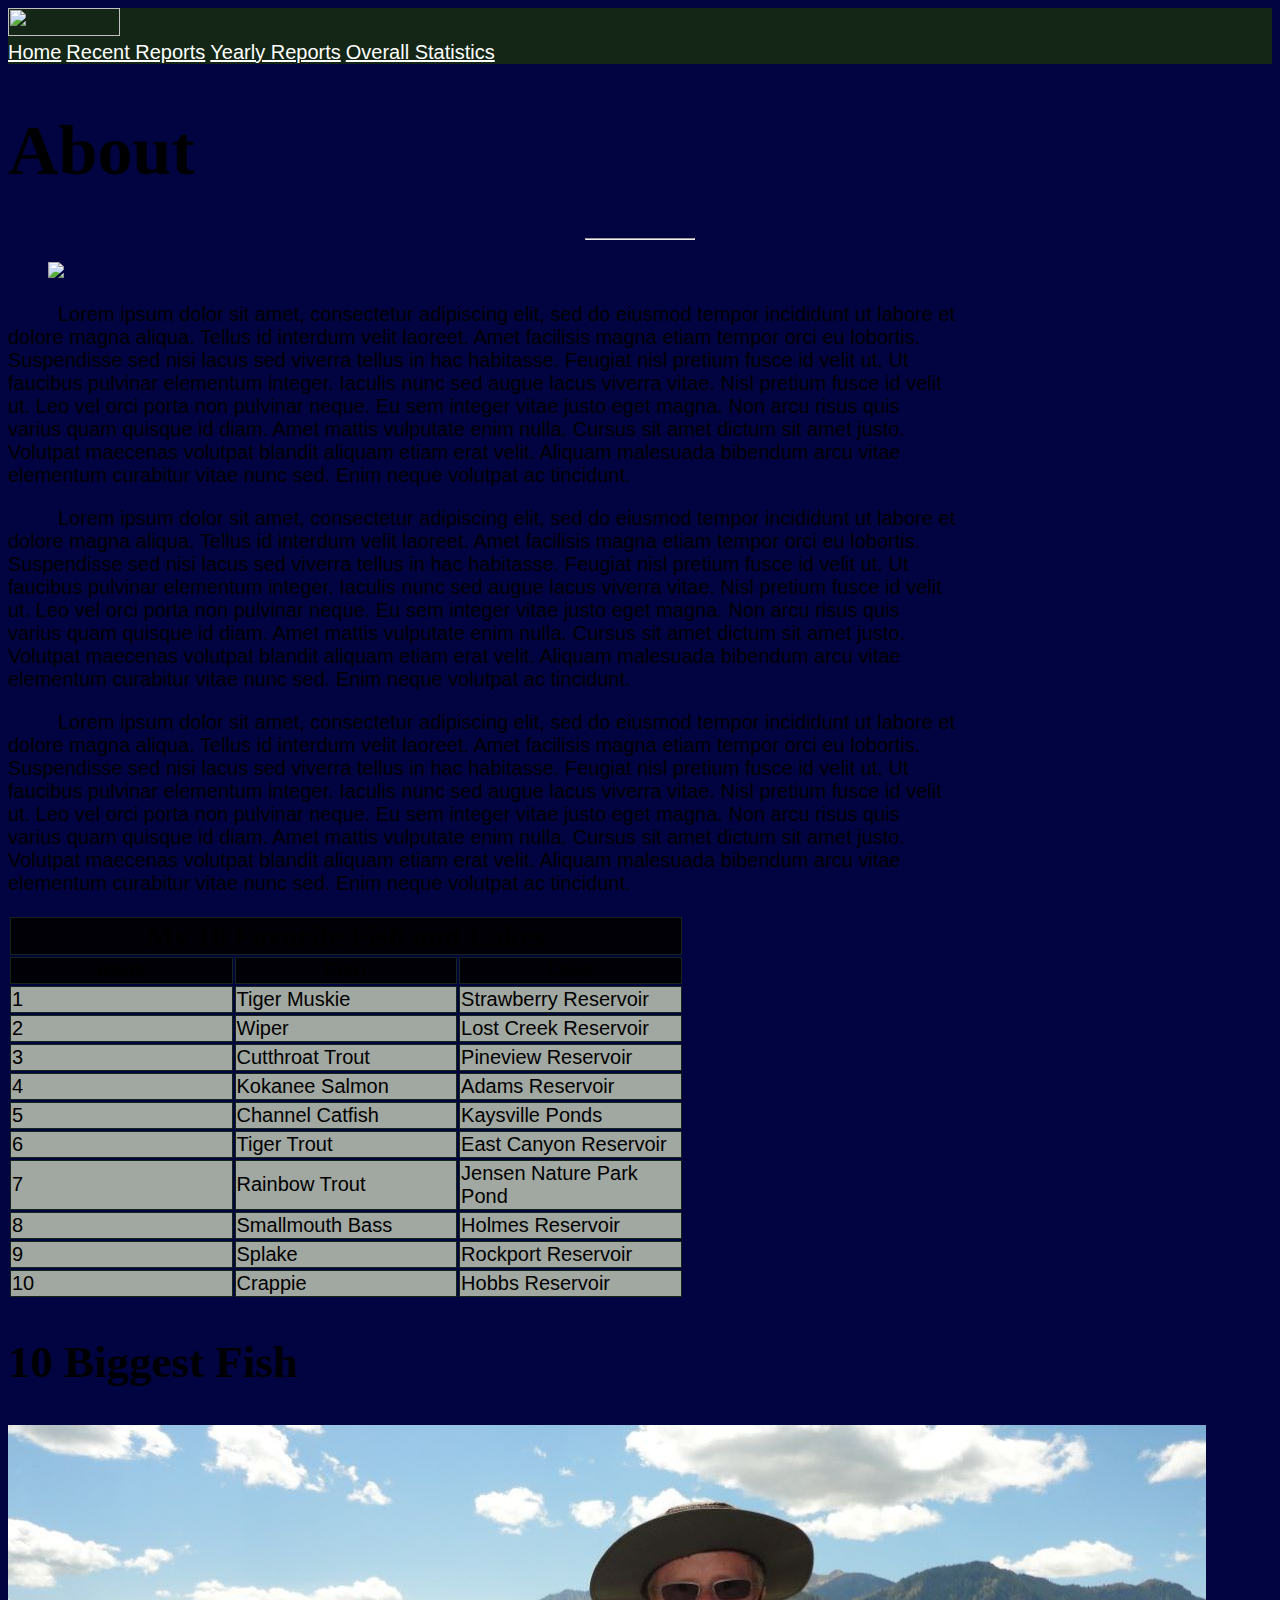
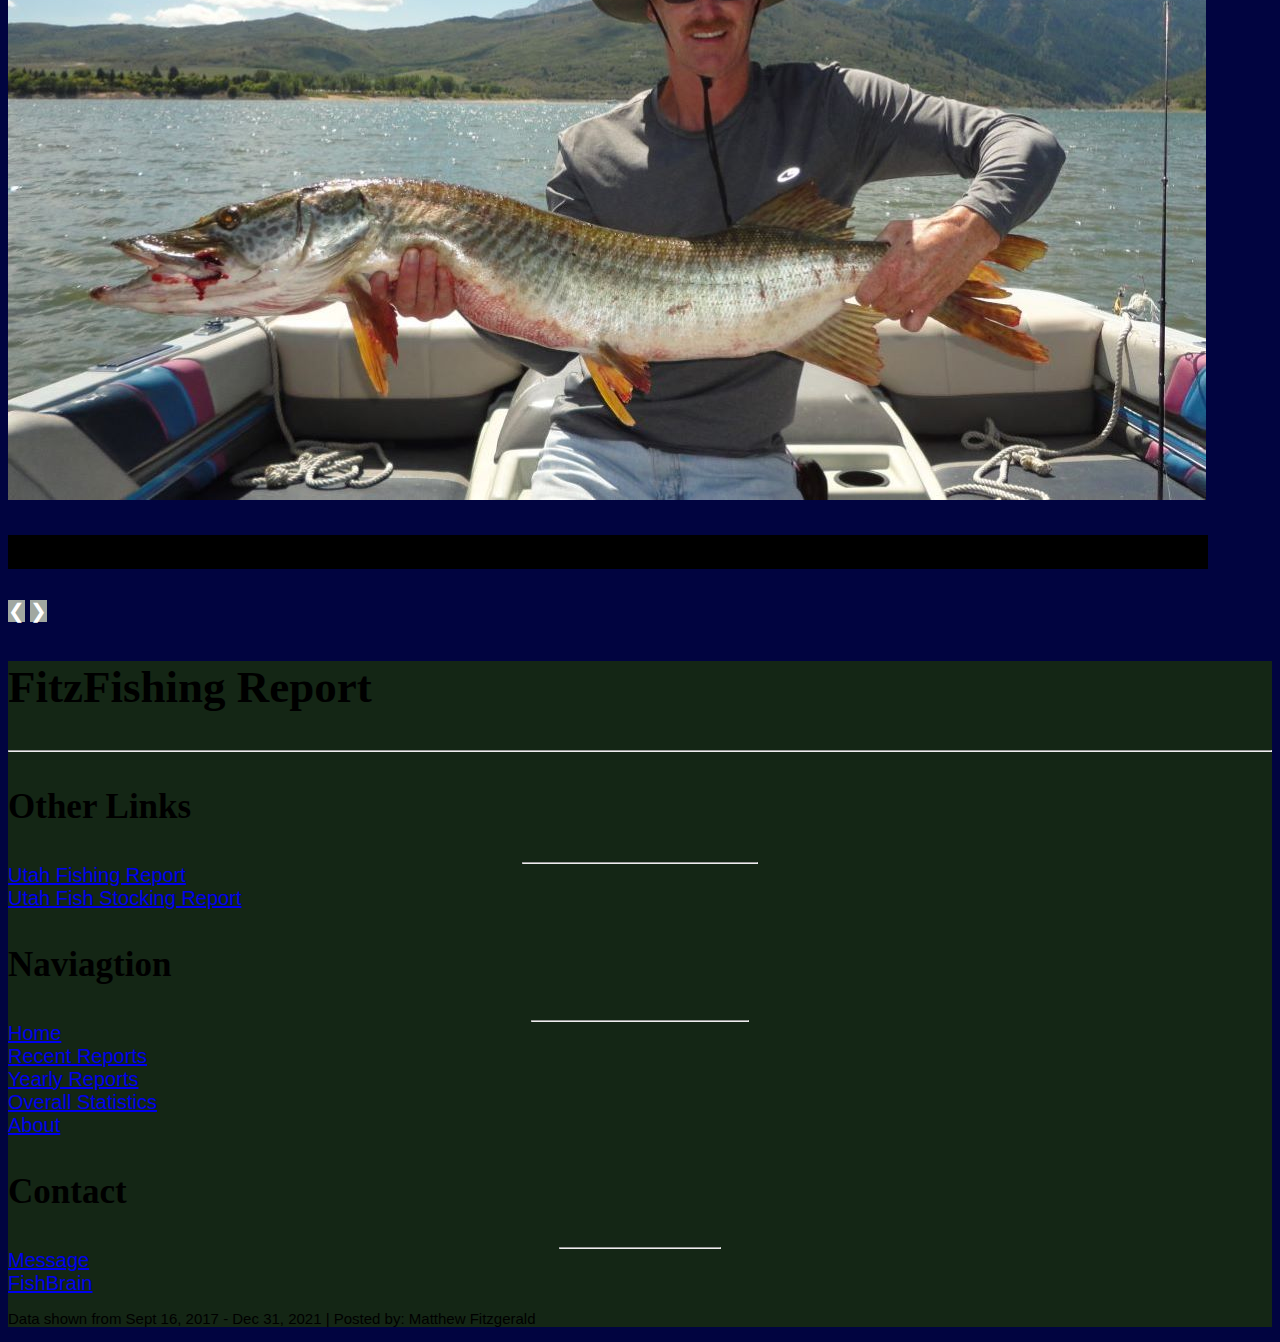
==== about.html @ 61309adf "about page" ====
<!DOCTYPE html>
<html lang="en">

<head>
    <meta charset="UTF-8">
    <meta http-equiv="X-UA-Compatible" content="IE=edge">
    <meta name="viewport" content="width=device-width, initial-scale=1.0">
    <link rel="stylesheet" href="https://cdn.jsdelivr.net/npm/bulma@0.9.4/css/bulma.min.css">
    <link rel="stylesheet" href="css/styles.css">
    <script src="js/main.js" defer></script>
    <title>Home | FitzFishing</title>
</head>

<body>
    <nav class="navbar" role="navigation" aria-label="main navigation">
        <div class="navbar-brand">
            <a class="navbar-item" href="index.html">
                <img src="https://bulma.io/images/bulma-logo.png" width="112" height="28">
            </a>
            <a role="button" class="navbar-burger" aria-label="menu" aria-expanded="false"
                data-target="navbarBasicExample">
                <span aria-hidden="true"></span>
                <span aria-hidden="true"></span>
                <span aria-hidden="true"></span>
            </a>
        </div>
        <div id="navbarBasicExample" class="navbar-menu">
            <div class="navbar-end">
                <a class="navbar-item" href="index.html">Home</a>
                <a class="navbar-item" href="recent_reports.html">Recent Reports</a>
                <a class="navbar-item" href="yearly_reports.html">Yearly Reports</a>
                <a class="navbar-item" href="overall_stats.html">Overall Statistics</a>
            </div>
        </div>
    </nav>
    <main role="main">
        <section class="section">
            <div class="container">
                <h1 class="has-text-centered has-text-white">About</h1>
                <hr class="about-line">
                <figure class="image about-page-img mx-auto pt-5">
                    <img class="is-rounded" src="https://bulma.io/images/placeholders/128x128.png">
                </figure>
            </div>
            <div class="container is-fluid">
                <p class="text-indent has-text-white mx-auto mb-4 mt-6 about-text">
                    Lorem ipsum dolor sit amet, consectetur adipiscing elit, sed do eiusmod tempor
                    incididunt ut labore et dolore magna aliqua. Tellus id interdum velit laoreet. Amet
                    facilisis magna etiam tempor orci eu lobortis. Suspendisse sed nisi lacus sed viverra
                    tellus in hac habitasse. Feugiat nisl pretium fusce id velit ut. Ut faucibus pulvinar
                    elementum integer. Iaculis nunc sed augue lacus viverra vitae. Nisl pretium fusce id
                    velit ut. Leo vel orci porta non pulvinar neque. Eu sem integer vitae justo eget magna.
                    Non arcu risus quis varius quam quisque id diam. Amet mattis vulputate enim nulla.
                    Cursus sit amet dictum sit amet justo. Volutpat maecenas volutpat blandit aliquam etiam
                    erat velit. Aliquam malesuada bibendum arcu vitae elementum curabitur vitae nunc sed.
                    Enim neque volutpat ac tincidunt.
                </p>
                <p class="text-indent has-text-white mx-auto mb-4 about-text">
                    Lorem ipsum dolor sit amet, consectetur adipiscing elit, sed do eiusmod tempor
                    incididunt ut labore et dolore magna aliqua. Tellus id interdum velit laoreet. Amet
                    facilisis magna etiam tempor orci eu lobortis. Suspendisse sed nisi lacus sed viverra
                    tellus in hac habitasse. Feugiat nisl pretium fusce id velit ut. Ut faucibus pulvinar
                    elementum integer. Iaculis nunc sed augue lacus viverra vitae. Nisl pretium fusce id
                    velit ut. Leo vel orci porta non pulvinar neque. Eu sem integer vitae justo eget magna.
                    Non arcu risus quis varius quam quisque id diam. Amet mattis vulputate enim nulla.
                    Cursus sit amet dictum sit amet justo. Volutpat maecenas volutpat blandit aliquam etiam
                    erat velit. Aliquam malesuada bibendum arcu vitae elementum curabitur vitae nunc sed.
                    Enim neque volutpat ac tincidunt.
                </p>
                <p class="text-indent has-text-white mx-auto mb-4 about-text">
                    Lorem ipsum dolor sit amet, consectetur adipiscing elit, sed do eiusmod tempor
                    incididunt ut labore et dolore magna aliqua. Tellus id interdum velit laoreet. Amet
                    facilisis magna etiam tempor orci eu lobortis. Suspendisse sed nisi lacus sed viverra
                    tellus in hac habitasse. Feugiat nisl pretium fusce id velit ut. Ut faucibus pulvinar
                    elementum integer. Iaculis nunc sed augue lacus viverra vitae. Nisl pretium fusce id
                    velit ut. Leo vel orci porta non pulvinar neque. Eu sem integer vitae justo eget magna.
                    Non arcu risus quis varius quam quisque id diam. Amet mattis vulputate enim nulla.
                    Cursus sit amet dictum sit amet justo. Volutpat maecenas volutpat blandit aliquam etiam
                    erat velit. Aliquam malesuada bibendum arcu vitae elementum curabitur vitae nunc sed.
                    Enim neque volutpat ac tincidunt.
                </p>
            </div>
        </section>
        <section class="section">
            <table class="table mx-auto has-text-centered has-text-white is-bordered mb-5 about-table">
                <thead>
                    <tr>
                        <th class="table-header has-text-white has-text-centered about-table-header" colspan="3">My 10
                            Favorite Fish and Lakes</th>
                    </tr>
                    <tr>
                        <th class="has-text-centered has-text-white">Rank</th>
                        <th class="has-text-centered has-text-white">Fish</th>
                        <th class="has-text-centered has-text-white">Lake</th>
                    </tr>
                </thead>
                <tbody>
                    <tr>
                        <td>1</td>
                        <td>Tiger Muskie</td>
                        <td>Strawberry Reservoir</td>
                    </tr>
                    <tr>
                        <td>2</td>
                        <td>Wiper</td>
                        <td>Lost Creek Reservoir</td>
                    </tr>
                    <tr>
                        <td>3</td>
                        <td>Cutthroat Trout</td>
                        <td>Pineview Reservoir</td>
                    </tr>
                    <tr>
                        <td>4</td>
                        <td>Kokanee Salmon</td>
                        <td>Adams Reservoir</td>
                    </tr>
                    <tr>
                        <td>5</td>
                        <td>Channel Catfish</td>
                        <td>Kaysville Ponds</td>
                    </tr>
                    <tr>
                        <td>6</td>
                        <td>Tiger Trout</td>
                        <td>East Canyon Reservoir</td>
                    </tr>
                    <tr>
                        <td>7</td>
                        <td>Rainbow Trout</td>
                        <td>Jensen Nature Park Pond</td>
                    </tr>
                    <tr>
                        <td>8</td>
                        <td>Smallmouth Bass</td>
                        <td>Holmes Reservoir</td>
                    </tr>
                    <tr>
                        <td>9</td>
                        <td>Splake</td>
                        <td>Rockport Reservoir</td>
                    </tr>
                    <tr>
                        <td>10</td>
                        <td>Crappie</td>
                        <td>Hobbs Reservoir</td>
                    </tr>
                </tbody>
            </table>
        </section>
        <section class="section">
            <div class="container">
                <h2 class="has-text-centered has-text-white">10 Biggest Fish</h2>
            </div>
        </section>
        <section class="section is-flex is-justify-content-center">
            <div class="biggest-fish-container has-text-centered">
                <div class="biggestFish">
                    <img src="images/biggestFish/48in_muskie.JPG"
                        alt="48 inch Tiger Muskie caught August 31, 2014 at Pineview Reservoir on a 2 inch Crappie swimbait">
                    <div class="biggest-fish-text mx-auto">
                        <p class="biggest-text has-text-white p-2">
                            48" Tiger Muskie caught August 31, 2014 at Pineview Reservoir on a 2" Crappie swimbait.
                        </p>
                    </div>
                </div>
                <div class="biggestFish">
                    <img src="images/biggestFish/42in_muskie.JPG"
                        alt="42 inch Tiger Muskie caught June 26, 2011 at Pineview Reservoir on a clear white jerkbait">
                    <div class="biggest-fish-text mx-auto">
                        <p class="biggest-text has-text-white p-2">
                            42" Tiger Muskie caught June 26, 2011 at Pineview Reservoir on a clear white jerkbait.
                        </p>
                    </div>
                </div>
                <div class="biggestFish">
                    <img src="images/biggestFish/Muskie6.jpg"
                        alt="42 inch Tiger Muskie caught August 8, 2017 at Pineview Reservoir on a 4 inch Bass colored swimbait.">
                    <div class="biggest-fish-text mx-auto">
                        <p class="biggest-text has-text-white p-2">
                            42" Tiger Muskie caught August 8, 2017 at Pineview Reservoir on a 4" Bass colored swimbait.
                        </p>
                    </div>
                </div>
                <div class="biggestFish">
                    <img src="images/biggestFish/36in_muskie3.JPG"
                        alt="36 inch Tiger Muskie caught August 21, 2019 at Pineview Reservoir on a 6 inch swimbait">
                    <div class="biggest-fish-text mx-auto">
                        <p class="biggest-text has-text-white p-2">
                            36" Tiger Muskie caught August 21, 2019 at Pineview Reservoir on a 6" swimbait.
                        </p>
                    </div>
                </div>
                <div class="biggestFish">
                    <img src="images/biggestFish/36in_muskie2.JPG"
                        alt="36 inch Tiger Muskie caught August 31, 2017 at Pineview Reservoir on a 4 inch swimbait">
                    <div class="biggest-fish-text mx-auto">
                        <p class="biggest-text has-text-white p-2">
                            36" Tiger Muskie caught August 31, 2017 at Pineview Reservoir on a 4" swimbait.
                        </p>
                    </div>
                </div>
                <div class="biggestFish">
                    <img src="images/biggestFish/36in_muskie.JPG"
                        alt="36 inch Tiger Muskie caught August 14, 2014 at Pineview Reservoir on a 4 inch swimbait">
                    <div class="biggest-fish-text mx-auto">
                        <p class="biggest-text has-text-white p-2">
                            36" Tiger Muskie caught August 14, 2014 at Pineview Reservoir on a 4" swimbait.
                        </p>
                    </div>
                </div>
                <div class="biggestFish">
                    <img src="images/biggestFish/33in_muskie.JPG"
                        alt="33 inch Tiger Muskie caught August 22, 2019 at Pineview Reservoir on a 6 inch swimbait">
                    <div class="biggest-fish-text mx-auto">
                        <p class="biggest-text has-text-white p-2">
                            33" Tiger Muskie caught August 22, 2019 at Pineview Reservoir on a 6" swimbait.
                        </p>
                    </div>
                </div>
                <div class="biggestFish">
                    <img src="images/biggestFish/8lb_cutt.jpeg"
                        alt="28 inch 8lb. 5oz. Cutthroat caught on a white tube jig at Strawberry. Missing the Utah state record by just 3.5 inches">
                    <div class="biggest-fish-text mx-auto">
                        <p class="biggest-text has-text-white p-2">
                            28" 8lb. 5oz. Cutthroat caught on a white tube jig at Strawberry. Missing the Utah state
                            record by just 3.5".
                        </p>
                    </div>
                </div>
                <div class="biggestFish">
                    <img src="images/biggestFish/7lb_laker.jpg"
                        alt="26 inch 7lb. Lake Trout caught trolling on Lake Superior in Northern Minnesota">
                    <div class="biggest-fish-text mx-auto">
                        <p class="biggest-text has-text-white p-2">
                            26" 7lb. Lake Trout caught trolling on Lake Superior in Northern Minnesota.
                        </p>
                    </div>
                </div>
                <div class="biggestFish">
                    <img src="images/biggestFish/6lb_cutt.jpg"
                        alt="25 inch 6lb. Cutthroat caught on a white tube jig at Lost Creek. This fish is only .25 inch off the Boneville Cutthroat state record.">
                    <div class="biggest-fish-text mx-auto">
                        <p class="biggest-text has-text-white p-2">
                            25" 6lb. Cutthroat caught on a white tube jig at Lost Creek. This fish is only .25" off
                            the Boneville Cutthroat state record.
                        </p>
                    </div>
                </div>
                <div class="has-text-centered">
                    <a class="pagination-link biggest-previous mt-4" onclick="plusSlides(-1)">❮</a>
                    <a class="pagination-link biggest-next mt-4" onclick="plusSlides(1)">❯</a>
                </div>
            </div>
        </section>
    </main>
    <footer role="contentinfo">
        <div class="container is-fluid">
            <h2 class="has-text-centered has-text-white py-4">FitzFishing Report</h2>
            <hr class="mb-4">
            <div class="columns is-variable is-12">
                <div class="column has-text-centered">
                    <h3 class="has-text-white mt-4">Other Links</h3>
                    <hr class="other-links-line mb-4">
                    <a class="has-text-white footer-links" href="https://dwrapps.utah.gov/fishing/fStart">Utah Fishing
                        Report</a><br>
                    <a class="has-text-white footer-links" href="https://dwrapps.utah.gov/fishstocking/Fish">Utah Fish
                        Stocking Report</a>
                </div>
                <div class="column has-text-centered has-text-white">
                    <h3 class="mt-4">Naviagtion</h3>
                    <hr class="navigation-line mb-4">
                    <a class="has-text-white footer-links" href="index.html">Home</a><br>
                    <a class="has-text-white footer-links" href="recent_reports.html">Recent Reports</a><br>
                    <a class="has-text-white footer-links" href="yearly_reports.html">Yearly Reports</a><br>
                    <a class="has-text-white footer-links" href="overall_stats.html">Overall Statistics</a><br>
                    <a class="has-text-white footer-links" href="about.html">About</a>
                </div>
                <div class="column has-text-centered">
                    <h3 class="has-text-white mt-4">Contact</h3>
                    <hr class="contact-line mb-4">
                    <a class="has-text-white footer-links" href="about.html#contact-form">Message</a><br>
                    <a class="has-text-white footer-links"
                        href="https://fishbrain.com/anglers/FitzFishing88">FishBrain</a><br>
                </div>
            </div>
            <p class="has-text-white footer-text mt-6">Data shown from Sept 16, 2017 - Dec 31, 2021 | Posted by: Matthew
                Fitzgerald</p>
        </div>
    </footer>

    <script>
        let slideIndex = 1;
        showSlides(slideIndex);

        function plusSlides(n) {
            showSlides(slideIndex += n);
        }

        function currentSlide(n) {
            showSlides(slideIndex = n);
        }

        function showSlides(n) {
            let i;
            let slides = document.getElementsByClassName("biggestFish");
            if (n > slides.length) { slideIndex = 1 }
            if (n < 1) { slideIndex = slides.length }
            for (i = 0; i < slides.length; i++) {
                slides[i].style.display = "none";
            }
            slides[slideIndex - 1].style.display = "block";
        }
    </script>
</body>

</html>
---- css/styles.css ----
/* OVERALL STYLES */
html {
    background-color: #010440;
    font-size: 20px;
}

h1 {
    font-size: 3.5rem;
    font-family: 'Libre Baskerville', serif;
}

h2 {
    font-size: 2.25rem;
    font-family: 'Libre Baskerville', serif;
}

h3 {
    font-size: 1.75rem;
    font-family: 'Libre Baskerville', serif;
}

h4 {
    font-size: 1.25rem;
    font-family: 'Libre Baskerville', serif;
    color: #C6D984;
}

p {
    font-family: 'Quicksand', sans-serif;
}

hr {
    background-color: #8ABFA6;
    margin: 0;
}

.text-indent {
    text-indent: 2.5rem;
}

footer {
    background-color: #142615 !important;
}


/* NAV STYLES */
.active {
    color: #8ABFA6 !important;
}

.navbar {
    background-color: #142615;
}

.navbar-item {
    color: white;
    font-family: 'Quicksand', sans-serif;
}

.navbar-item:hover {
    background-color: #142615 !important;
    color: #8ABFA6 !important;
}

.navbar-menu.is-active {
    background-color: #142615;
}

span {
    background-color: #FFFFFF !important;
}

/* HOME STYLES */
.home-line {
    width: 26.7%;
    margin: auto;
}

.recent-report,
.best-stats {
    background-color: #59733F;
}

.columns,
.column {
    padding: 0 !important;
    margin: 0 !important;
}

.right-border {
    border-right: 2px solid #8ABFA6;
}

.recent-stats {
    font-size: 1.25rem;
    font-family: 'Libre Baskerville', serif;
}

.recent-conditions {
    font-family: 'Libre Baskerville', serif;
}

.home-button {
    background-color: #95A363;
    border: none;
    color: #FFFFFF;
}

.home-button:hover {
    background-color: #C6D984;
    color: #000000 !important;
}

.stats-line {
    width: 37%;
}

.yearly-hero {
    background-color: #142615;
}

.overall-hero {
    background-color: #377B3A;
}

.about-hero {
    background-color: #000006;
}

.reports-text {
    width: 50%;
}

.about-column {
    display: flex;
    justify-content: center;
}

.about-img {
    width: 550px;
    height: 550px;
}

/* RECENT REPORTS STYLES */
.recent-line {
    width: 21.2%;
    margin: auto;
}

/* YEARLY REPORTS STYLES */
.yearly-line {
    width: 20%;
    margin: auto;
}

.general-info-col {
    background-color: #59733F;
    width: 111.6%;
    margin-left: auto !important;
    margin-right: auto !important;
}

.quick-nav-col {
    background-color: #142615;
    width: 55.8%;
    margin-left: auto !important;
    margin-right: auto !important;
}

.quick-nav-years,
.quick-nav-lakes,
.years, .location-links {
    background-color: #95A363;
    color: #FFFFFF;
    font-family: 'Quicksand', sans-serif;
    font-size: 1.4rem;
    width: 150px;
    height: 50px;
    border: none;
}

.quick-nav-lakes {
    width: 200px;
}

.years {
    font-size: 1.75rem;
    width: 200px;
    height: 75px;
}

.quick-nav-years:hover,
.quick-nav-lakes:hover,
.years:hover, .location-links:hover {
    background-color: #C6D984;
    color: #000000;
}

.projection-title {
    font-size: 1.4rem;
    font-family: 'Quicksand', sans-serif;
    font-weight: 500;
}

/* OVERALL STATS STYLES */
.overall-line {
    width: 23%;
    margin: auto;
}

.jump-to,
.jump-to-items {
    background-color: #377B3A;
    border: none;
    font-size: 1.25rem;
    font-family: 'Quicksand', sans-serif;
}

.jump-to-text {
    color: white;
    font-family: 'Quicksand', sans-serif;
}

.jump-to-text:hover {
    color: #000000 !important;
}

.table {
    font-family: 'Quicksand', sans-serif;
    width: 75%;
}

thead {
    background-color: #000006 !important;
}

tbody {
    background-color: #A1A8A1 !important;
}

tr,
th,
td {
    border: 1px solid #142615 !important;
}

th,
td {
    width: 33.33%;
}

.table-header {
    font-family: 'Libre Baskerville', serif;
    font-size: 1.5rem;
}

.table-titles {
    font-size: 1.25rem;
}

.lake-totals {
    background-color: #000006;
    font-family: 'Libre Baskerville', serif;
}

.rating-slow {
    color: #ADD8E6;
}

.rating-fair {
    color: #FFFF00;
}

.rating-average {
    color: #0000FF;
}

.rating-good {
    color: #06470C;
}

.rating-hot {
    color: #FF0000;
}

.pagination-link {
    background-color: #95A363;
    color: #FFFFFF;
    border: none;
}

.is-current {
    background-color: #8ABFA6!important;
    color: #000000!important;
}

.next, .previous, .biggest-next, .biggest-previous {
    background-color: #A1A8A1;
    border: none;
    color: #FFFFFF;
}

.pagination-link:hover {
    background-color: #C6D984;
}

/* ABOUT STYLES */
.about-line {
    width: 8.48%;
    margin: auto;
}

.about-page-img {
    width: 500px;
}

.about-text {
    width: 75%;
}

.about-table {
    width: 53.45%;
}

.biggest-fish-text {
    background-color: #000000;
    max-width: 1200px;
    /* width: 97.5%; */
}

.biggest-text {
    font-family: 'Quicksand', sans-serif;
    font-size: 1.5rem;
    text-align: left!important;
}

.biggest-fish-img {
    max-width: 1200px;
    max-height: 792px;
}

/* YEAR STYLES */
.line_2018 {
    width: 8.25%;
    margin: auto;
}

.location-select {
    background-color: #142615;
    width: 43%;
}

.location-links {
    width: 225px;
}


/* FOOTER STYLES */
.footer-links {
    text-decoration: underline;
    font-family: 'Quicksand', sans-serif;
}

.other-links-line {
    width: 18.5%;
    margin: auto;
}

.navigation-line {
    width: 17.1%;
    margin: auto;
}

.contact-line {
    width: 12.6%;
    margin: auto;
}

.footer-text {
    font-family: 'Quicksand', sans-serif;
    font-size: .75rem;
}

/* RESPONSIVE */
@media screen and (max-width: 1150px) {
    .about-img {
        width: 400px;
        height: 400px;
    }
}

@media screen and (max-width: 975px) {
    .about-img {
        width: 300px;
        height: 300px;
    }
}

@media screen and (max-width: 900px) {
    .quick-nav-col {
        width: 75%;
    }

    .about-table {
        width: 75%;
    }
}

@media screen and (max-width: 875px) {
    .about-img {
        width: 250px;
        height: 250px;
    }
}

@media screen and (max-width: 768px) {
    .right-border {
        border-right: none;
        border-bottom: 2px solid #8ABFA6;
    }

    .reverse-columns {
        display: flex;
        flex-direction: column-reverse;
    }

    .about-img {
        width: 300px;
        height: 300px;
    }

    .general-info-col,
    .quick-nav-col {
        width: 100%;
    }

    .general-info-col {
        margin-bottom: 2rem !important;
    }

    .progress {
        margin-bottom: 2rem !important;
    }

    .season-bar {
        margin-bottom: 5rem !important;
    }

    .overall-table-columns {
        display: flex;
        flex-direction: column;
    }

    .overall-table {
        margin-bottom: 2rem !important;
        width: 100%;
    }

    .image-columns {
        display: flex;
        flex-direction: column;
        justify-content: center;
        align-items: center;
    }

    .image-column {
        width: 100% !important;
        margin-bottom: 2rem!important;
    }

    .about-text, .about-table {
        width: 100%;
    }
}

@media screen and (max-width: 640px) {
    .location-select {
        width: 100%;
    }
}

@media screen and (max-width: 625px) {
    .about-page-img {
        width: 75%
    }

    .biggest-text {
        font-size: 1.25rem;
    }
}

@media screen and (max-width: 470px) {
    .next, .previous {
        display: none;
    }
}

@media screen and (max-width: 460px) {
    .main-title {
        font-size: 2.5rem;
    }
}

@media screen and (max-width: 385px) {
    .info-heading {
        font-size: 2rem;
    }
}
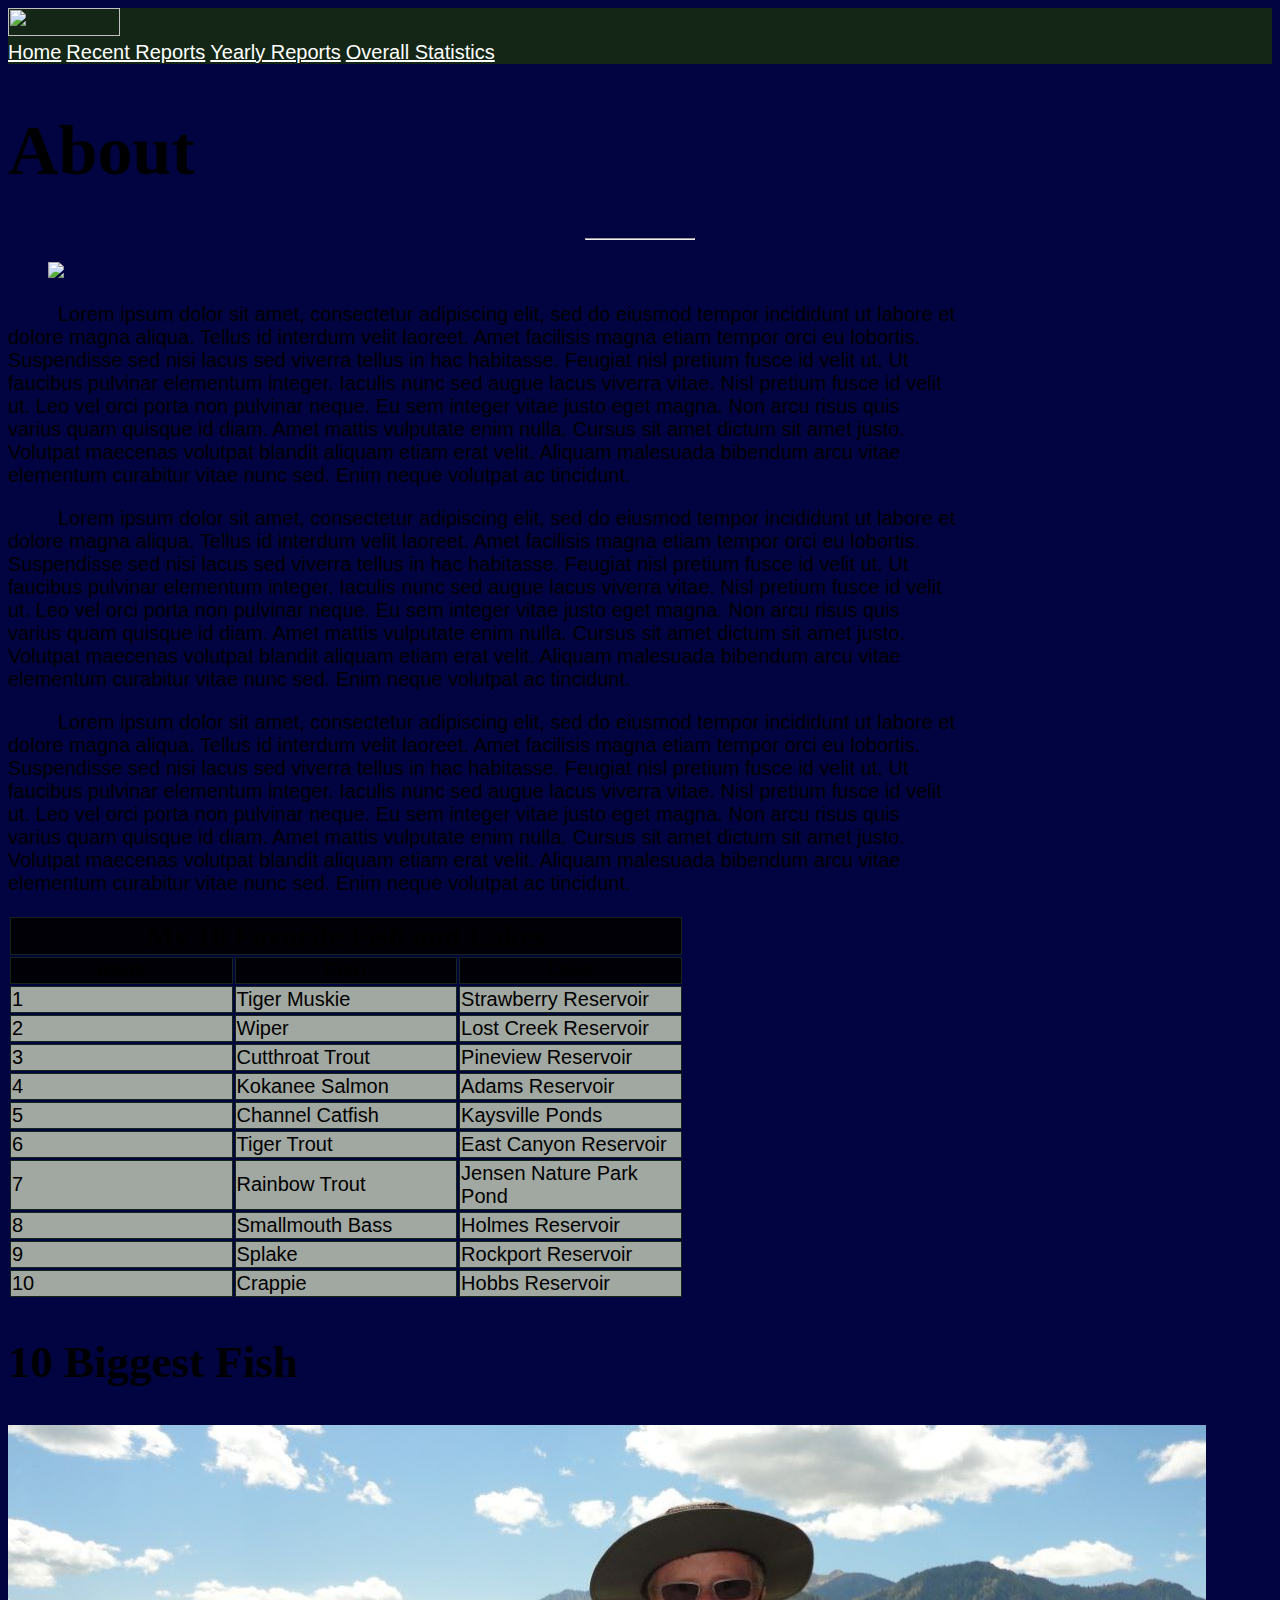
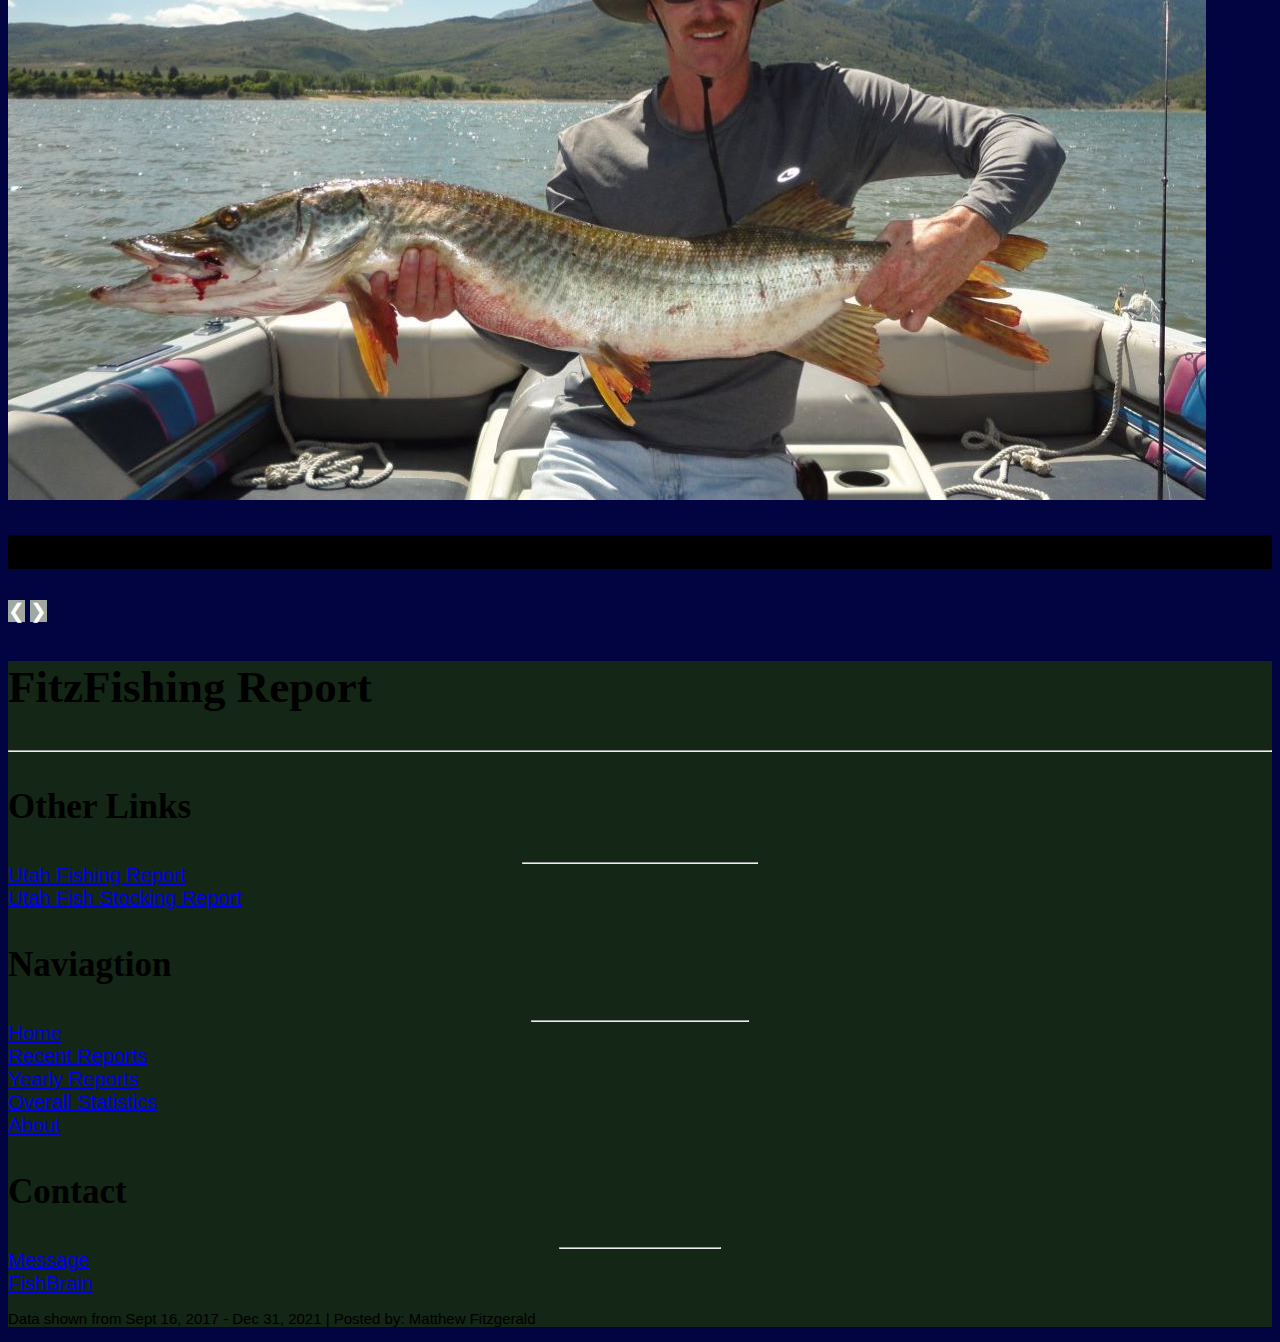
==== commit 7e799042: "responsive changes" ====
--- a/about.html
+++ b/about.html
@@ -165,16 +165,16 @@
                     </div>
                 </div>
                 <div class="biggestFish">
-                    <img src="images/biggestFish/42in_muskie.JPG"
+                    <img src="images/biggestFish/42in_muskie.png"
                         alt="42 inch Tiger Muskie caught June 26, 2011 at Pineview Reservoir on a clear white jerkbait">
                     <div class="biggest-fish-text mx-auto">
-                        <p class="biggest-text has-text-white p-2">
+                        <p class="biggest-text has-text-white p-2 m-0">
                             42" Tiger Muskie caught June 26, 2011 at Pineview Reservoir on a clear white jerkbait.
                         </p>
                     </div>
                 </div>
                 <div class="biggestFish">
-                    <img src="images/biggestFish/Muskie6.jpg"
+                    <img src="images/biggestFish/Muskie6.png"
                         alt="42 inch Tiger Muskie caught August 8, 2017 at Pineview Reservoir on a 4 inch Bass colored swimbait.">
                     <div class="biggest-fish-text mx-auto">
                         <p class="biggest-text has-text-white p-2">
@@ -229,7 +229,7 @@
                     </div>
                 </div>
                 <div class="biggestFish">
-                    <img src="images/biggestFish/7lb_laker.jpg"
+                    <img src="images/biggestFish/7lb_laker.png"
                         alt="26 inch 7lb. Lake Trout caught trolling on Lake Superior in Northern Minnesota">
                     <div class="biggest-fish-text mx-auto">
                         <p class="biggest-text has-text-white p-2">
@@ -238,7 +238,7 @@
                     </div>
                 </div>
                 <div class="biggestFish">
-                    <img src="images/biggestFish/6lb_cutt.jpg"
+                    <img src="images/biggestFish/6lb_cutt.png"
                         alt="25 inch 6lb. Cutthroat caught on a white tube jig at Lost Creek. This fish is only .25 inch off the Boneville Cutthroat state record.">
                     <div class="biggest-fish-text mx-auto">
                         <p class="biggest-text has-text-white p-2">
--- a/css/styles.css
+++ b/css/styles.css
@@ -322,21 +322,22 @@
     width: 53.45%;
 }
 
+.biggestFish {
+    position: relative;
+    width: 100%;
+    height: inherit;
+    overflow: hidden;
+}
+
 .biggest-fish-text {
+    width: 100%;
     background-color: #000000;
-    max-width: 1200px;
-    /* width: 97.5%; */
 }
 
 .biggest-text {
     font-family: 'Quicksand', sans-serif;
     font-size: 1.5rem;
     text-align: left!important;
-}
-
-.biggest-fish-img {
-    max-width: 1200px;
-    max-height: 792px;
 }
 
 /* YEAR STYLES */
@@ -471,6 +472,10 @@
     .about-text, .about-table {
         width: 100%;
     }
+
+    .reports-text {
+        width: 95%;
+    }
 }
 
 @media screen and (max-width: 640px) {
